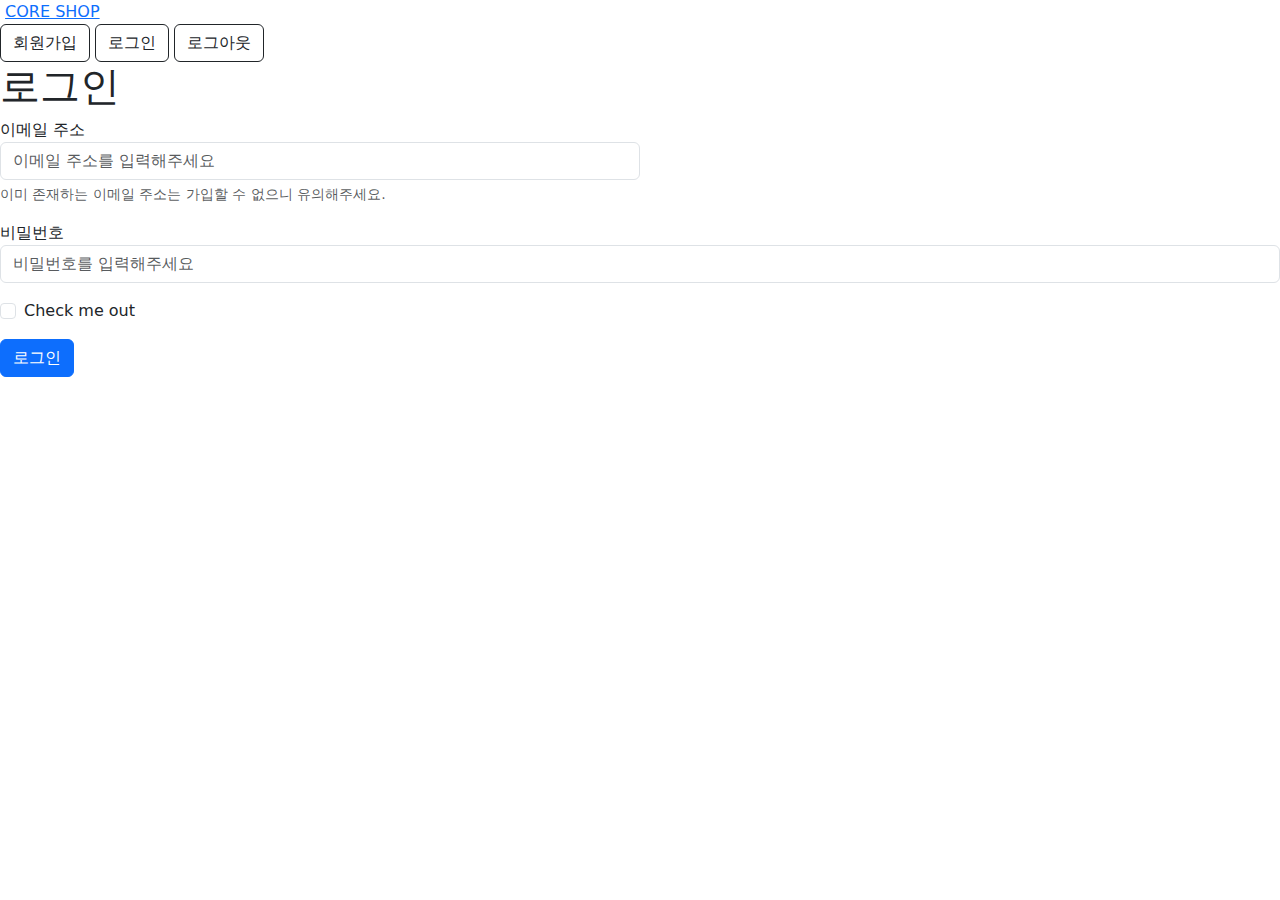
==== src/main/resources/templates/pages/auth/login.html @ dcdce34b "refactor: 전반적인 코드 구조 개편" ====
<!doctype html>
<html lang="ko" xmlns:th="https://www.thymeleaf.org">
    <head>
        <meta charset="UTF-8">
        <meta name="viewport"
              content="width=device-width, user-scalable=no, initial-scale=1.0, maximum-scale=1.0, minimum-scale=1.0">
        <meta http-equiv="X-UA-Compatible" content="ie=edge">

        <!-- Bootstrap v5.x: https://getbootstrap.com/docs/5.2/getting-started/introduction -->
        <link rel="stylesheet"
              href="https://cdn.jsdelivr.net/npm/bootstrap@5.3.0-alpha1/dist/css/bootstrap.min.css">

        <!-- Core Shop CSS files -->
        <link rel="stylesheet" href="../static/css/common/reset.css" th:href="@{/css/common/reset.css}">
        <link rel="stylesheet" href="../static/css/common/common.css" th:href="@{/css/common/common.css}">

        <title>CORE SHOP | 로그인</title>
    </head>
    <body>
        <header>
            <div class="contents">
                <div>
                    <img src="http://via.placeholder.com/48" alt="">
                    <span><a href="/">CORE SHOP</a></span>
                </div>
                <div class="btns">
                    <a href="/signup" class="btn btn-outline-dark">회원가입</a>
                    <a href="/login" class="btn btn-outline-dark">로그인</a>
                    <a href="/logout" class="btn btn-outline-dark">로그아웃</a>
                </div>
            </div>
        </header>

        <main role="main">
            <div class="contents">
                <h1>로그인</h1>
                <form action="/signup" method="post" role="form" th:object="${memberLoginRequest}">
                    <div class="mb-3">
                        <div class="form-group col-md-6">
                            <label for="email">이메일 주소</label>
                            <input type="email" class="form-control" placeholder="이메일 주소를 입력해주세요" id="email"
                                   th:field="*{email}">
                            <div id="email-help" class="form-text">이미 존재하는 이메일 주소는 가입할 수 없으니 유의해주세요.</div>
                        </div>
                    </div>

                    <div class="mb-3">
                        <label for="password">비밀번호</label>
                        <input type="password" class="form-control" placeholder="비밀번호를 입력해주세요" id="password"
                               th:field="*{password}">
                    </div>

                    <div class="mb-3 form-check">
                        <input type="checkbox" class="form-check-input" id="exampleCheck1">
                        <label class="form-check-label" for="exampleCheck1">Check me out</label>
                    </div>

                    <button type="submit" class="btn btn-primary">로그인</button>

                    <input type="hidden" th:name="${_csrf.parameterName}" th:value="${_csrf.token}">
                </form>
            </div>
        </main>
    </body>
</html>
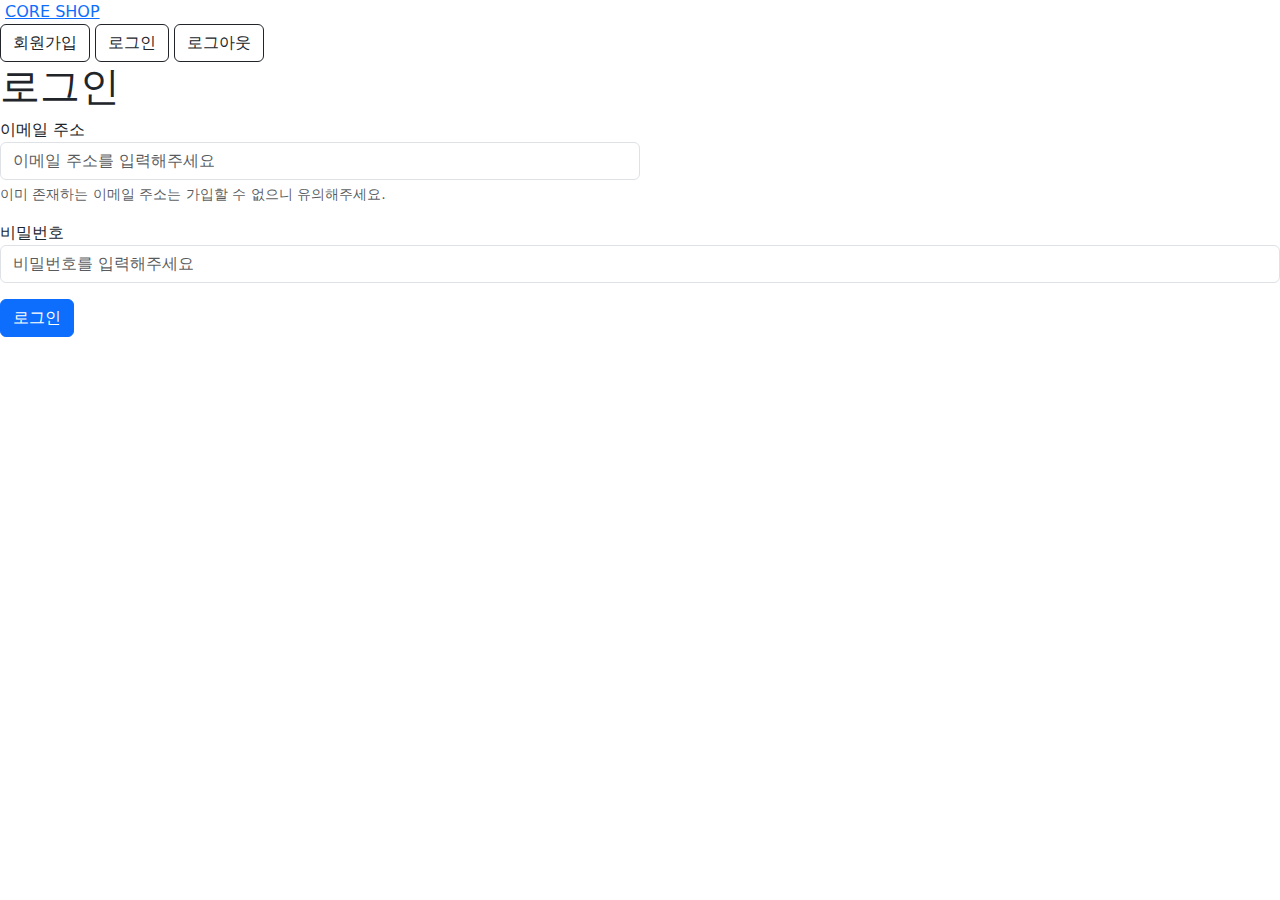
==== commit 6de2379f: "feat: 회원가입, 로그인, 메인 공통 마크업 추가" ====
--- a/src/main/resources/templates/pages/auth/login.html
+++ b/src/main/resources/templates/pages/auth/login.html
@@ -34,7 +34,7 @@
         <main role="main">
             <div class="contents">
                 <h1>로그인</h1>
-                <form action="/signup" method="post" role="form" th:object="${memberLoginRequest}">
+                <form action="/login" method="post" role="form" th:object="${memberLoginRequest}">
                     <div class="mb-3">
                         <div class="form-group col-md-6">
                             <label for="email">이메일 주소</label>
@@ -50,11 +50,6 @@
                                th:field="*{password}">
                     </div>
 
-                    <div class="mb-3 form-check">
-                        <input type="checkbox" class="form-check-input" id="exampleCheck1">
-                        <label class="form-check-label" for="exampleCheck1">Check me out</label>
-                    </div>
-
                     <button type="submit" class="btn btn-primary">로그인</button>
 
                     <input type="hidden" th:name="${_csrf.parameterName}" th:value="${_csrf.token}">
